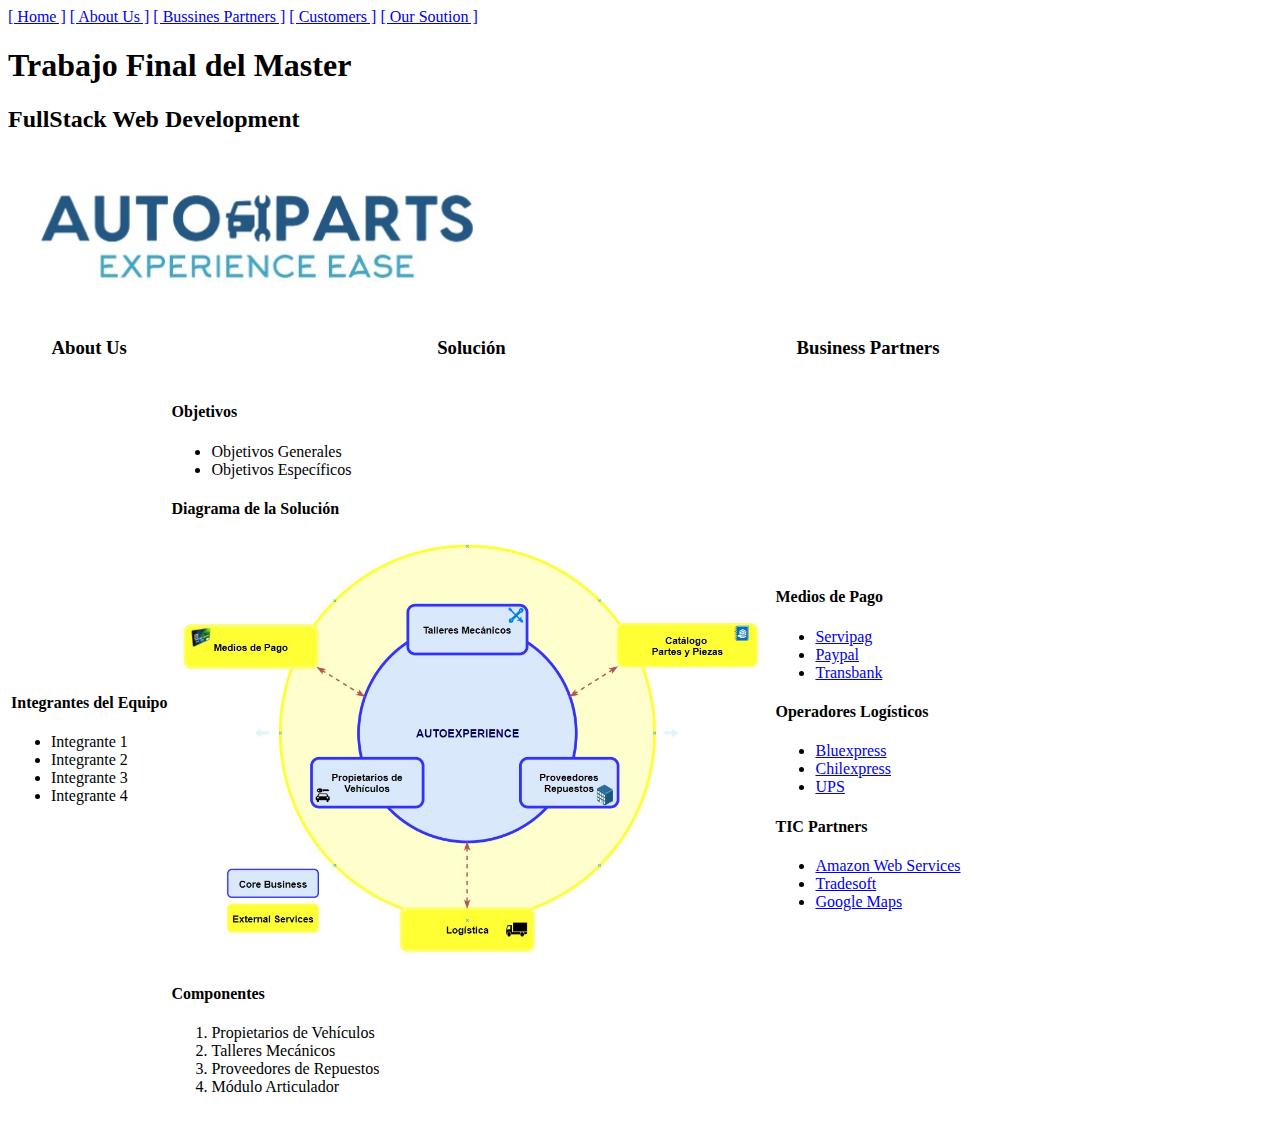
==== Actividades/Actividad_Sem1/index.html @ 06185c6d "Primer respaldo" ====
<!DOCTYPE html>
<html lang="en">
<head>
    <meta charset="UTF-8">
    <meta http-equiv="X-UA-Compatible" content="IE=edge">
    <meta name="viewport" content="width=device-width, initial-scale=1.0">
    <title>TFM-G1-Autoparts</title>
</head>
<body>
    <nav>
        <a href="home.html">[  Home  ]</a>
        <a href="#"> [  About Us  ]</a>
        <a href="#"> [  Bussines Partners  ]</a>
        <a href="#"> [  Customers  ]</a>
        <a href="http://www.google.cl"> [  Our Soution          ]</a>
    </nav>
    <div>
        <h1>Trabajo Final del Master</h1>
        <h2>FullStack Web Development</h2>
        <img src="./imagenes/logo.jpg" width="500">
    </div>
    <table>
        <thead> 
            <th><h3>About Us</h3></th>
            <th><h3>Solución</h3></th>
            <th><h3>Business Partners</h3></th> 
        </thead>
        <tr>
            <td>
                <h4>Integrantes del Equipo</h4>
                <ul> 
                    <li>Integrante 1</li>
                    <li>Integrante 2</li>
                    <li>Integrante 3</li>
                    <li>Integrante 4</li>
                </ul>
            </td>
            <td>
                <h4>Objetivos</h4>
                <ul> 
                    <li>Objetivos Generales</li>
                    <li>Objetivos Específicos</li>
                </ul>
                <h4>Diagrama de la Solución</h4>
                <div>
                    <img src="./imagenes/Diagramagral.jpg" width="600">
                </div>
                <h4>Componentes</h4>
                <ol> 
                    <li>Propietarios de Vehículos</li>
                    <li>Talleres Mecánicos</li>
                    <li>Proveedores de Repuestos</li>
                    <li>Módulo Articulador</li>
                </ol>
            </td>
            <td>
                <h4>Medios de Pago</h4>
                <ul> 
                    <li><a href="www.servipag.cl">Servipag</a></li>
                    <li><a href="www.paypal.com">Paypal</a></li>
                    <li><a href="www.redbanc.com">Transbank</a></li>
                </ul>
                <h4>Operadores Logísticos</h4>
                <ul> 
                    <li><a href="www.bluexpress.cl">Bluexpress</a></li>
                    <li><a href="www.Chilexpress.cl">Chilexpress</a></li>
                    <li><a href="www.ups.com">UPS</a></li>
                </ul>
                <h4>TIC Partners</h4>
                <ul> 
                    <li><a href="www.aws.com">Amazon Web Services</a></li>
                    <li><a href="www.tradesoft.com">Tradesoft</a></li>
                    <li><a href="www.google.com/maps">Google Maps</a></li>
                </ul>
            </td>
            <td>

            </td>
        </tr>
    </table>
</body>
</html>
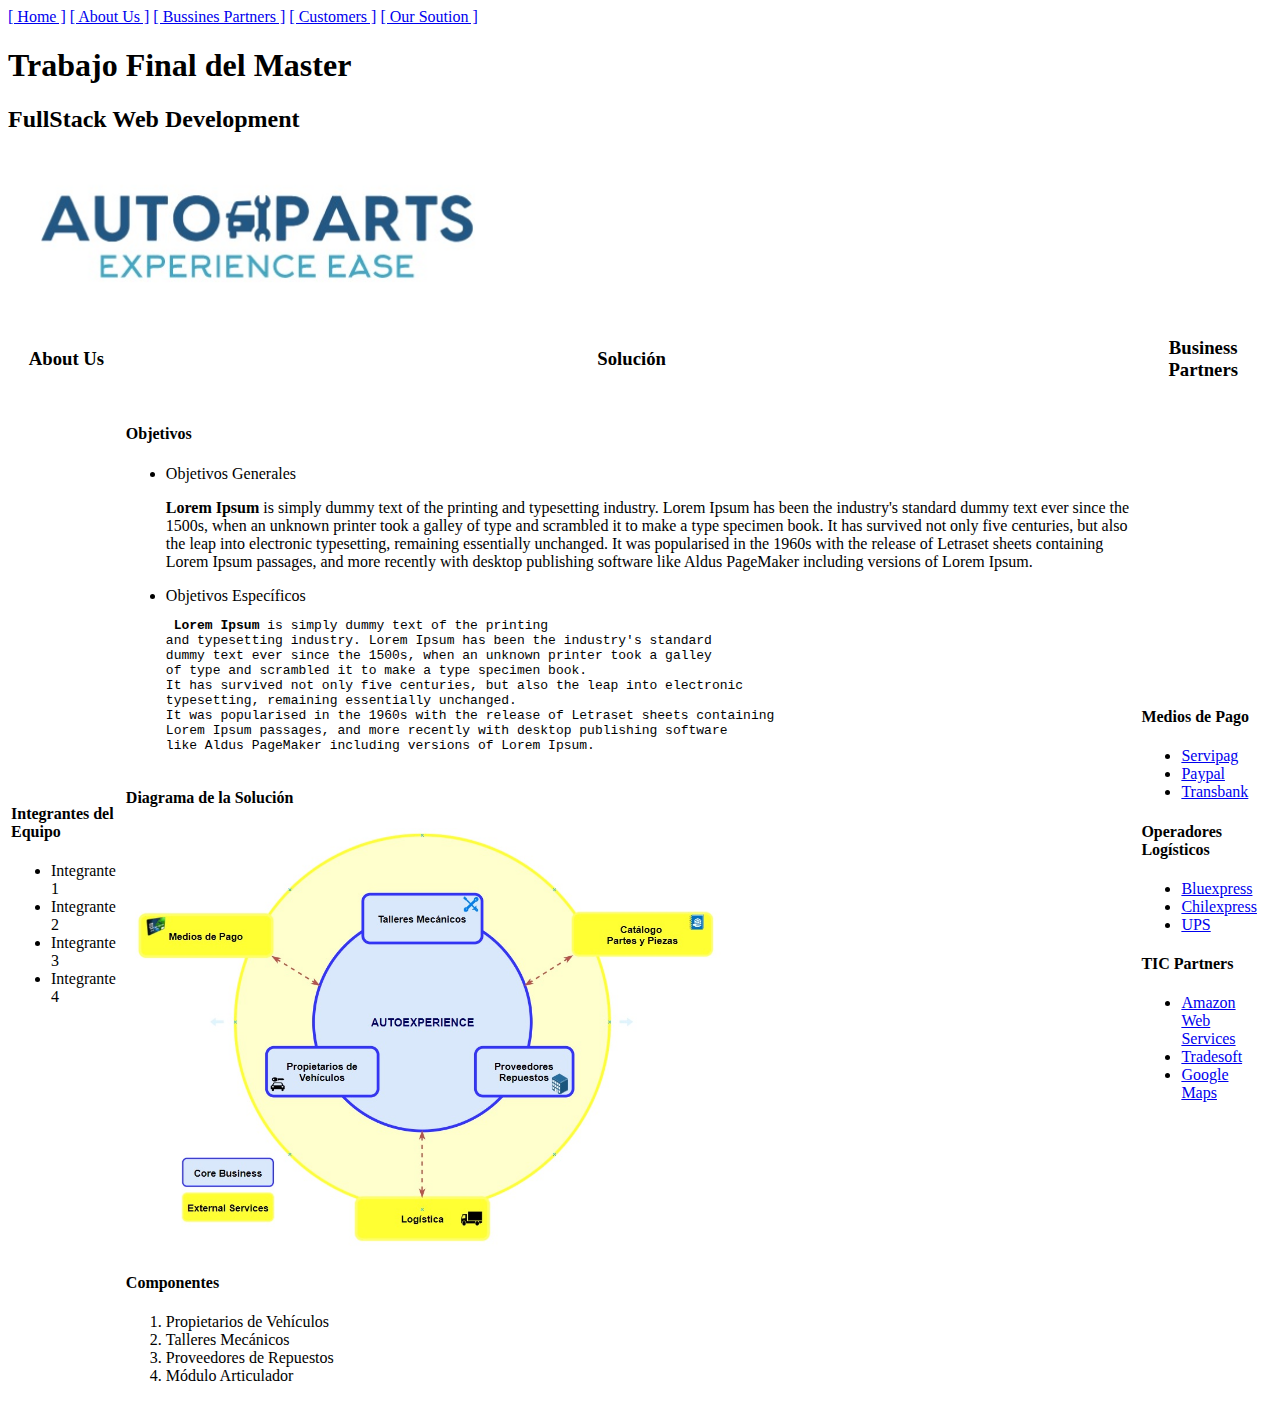
==== commit 67fa7b53: "Act puntual index.html" ====
--- a/Actividades/Actividad_Sem1/index.html
+++ b/Actividades/Actividad_Sem1/index.html
@@ -1,82 +1,115 @@
 <!DOCTYPE html>
 <html lang="en">
+
 <head>
     <meta charset="UTF-8">
     <meta http-equiv="X-UA-Compatible" content="IE=edge">
     <meta name="viewport" content="width=device-width, initial-scale=1.0">
     <title>TFM-G1-Autoparts</title>
 </head>
+
 <body>
     <nav>
-        <a href="home.html">[  Home  ]</a>
-        <a href="#"> [  About Us  ]</a>
-        <a href="#"> [  Bussines Partners  ]</a>
-        <a href="#"> [  Customers  ]</a>
-        <a href="http://www.google.cl"> [  Our Soution          ]</a>
+        <a href="home.html">[ Home ]</a>
+        <a href="#"> [ About Us ]</a>
+        <a href="#"> [ Bussines Partners ]</a>
+        <a href="#"> [ Customers ]</a>
+        <a href="http://www.google.cl"> [ Our Soution ]</a>
     </nav>
     <div>
         <h1>Trabajo Final del Master</h1>
         <h2>FullStack Web Development</h2>
         <img src="./imagenes/logo.jpg" width="500">
     </div>
-    <table>
-        <thead> 
-            <th><h3>About Us</h3></th>
-            <th><h3>Solución</h3></th>
-            <th><h3>Business Partners</h3></th> 
-        </thead>
-        <tr>
-            <td>
-                <h4>Integrantes del Equipo</h4>
-                <ul> 
-                    <li>Integrante 1</li>
-                    <li>Integrante 2</li>
-                    <li>Integrante 3</li>
-                    <li>Integrante 4</li>
-                </ul>
-            </td>
-            <td>
-                <h4>Objetivos</h4>
-                <ul> 
-                    <li>Objetivos Generales</li>
-                    <li>Objetivos Específicos</li>
-                </ul>
-                <h4>Diagrama de la Solución</h4>
-                <div>
-                    <img src="./imagenes/Diagramagral.jpg" width="600">
-                </div>
-                <h4>Componentes</h4>
-                <ol> 
-                    <li>Propietarios de Vehículos</li>
-                    <li>Talleres Mecánicos</li>
-                    <li>Proveedores de Repuestos</li>
-                    <li>Módulo Articulador</li>
-                </ol>
-            </td>
-            <td>
-                <h4>Medios de Pago</h4>
-                <ul> 
-                    <li><a href="www.servipag.cl">Servipag</a></li>
-                    <li><a href="www.paypal.com">Paypal</a></li>
-                    <li><a href="www.redbanc.com">Transbank</a></li>
-                </ul>
-                <h4>Operadores Logísticos</h4>
-                <ul> 
-                    <li><a href="www.bluexpress.cl">Bluexpress</a></li>
-                    <li><a href="www.Chilexpress.cl">Chilexpress</a></li>
-                    <li><a href="www.ups.com">UPS</a></li>
-                </ul>
-                <h4>TIC Partners</h4>
-                <ul> 
-                    <li><a href="www.aws.com">Amazon Web Services</a></li>
-                    <li><a href="www.tradesoft.com">Tradesoft</a></li>
-                    <li><a href="www.google.com/maps">Google Maps</a></li>
-                </ul>
-            </td>
-            <td>
+    <div>
+        <table>
+            <thead>
+                <th>
+                    <h3>About Us</h3>
+                </th>
+                <th>
+                    <h3>Solución</h3>
+                </th>
+                <th>
+                    <h3>Business Partners</h3>
+                </th>
 
-            </td>
-        </tr>
-    </table>
+            </thead>
+            <tr>
+                <td>
+                    <h4>Integrantes del Equipo</h4>
+                    <ul>
+                        <li>Integrante 1</li>
+                        <li>Integrante 2</li>
+                        <li>Integrante 3</li>
+                        <li>Integrante 4</li>
+                    </ul>
+                </td>
+                <td>
+                    <h4>Objetivos</h4>
+                    <ul>
+                        <li>Objetivos Generales
+                            <p><strong>Lorem Ipsum</strong> is simply dummy
+                                text of the printing and typesetting industry. Lorem Ipsum has been the industry's
+                                standard dummy text ever since the 1500s, when an unknown printer took a galley of type
+                                and scrambled it to make a type specimen book. It has survived not only five centuries,
+                                but also the leap into electronic typesetting, remaining essentially unchanged. It was
+                                popularised in the 1960s with the release of Letraset sheets containing Lorem Ipsum
+                                passages, and more recently with desktop publishing software like Aldus PageMaker
+                                including versions of Lorem Ipsum.</p>
+                        </li>
+                        <li>Objetivos Específicos
+                            <pre> <strong>Lorem Ipsum</strong> is simply dummy text of the printing 
+and typesetting industry. Lorem Ipsum has been the industry's standard 
+dummy text ever since the 1500s, when an unknown printer took a galley 
+of type and scrambled it to make a type specimen book. 
+It has survived not only five centuries, but also the leap into electronic 
+typesetting, remaining essentially unchanged. 
+It was popularised in the 1960s with the release of Letraset sheets containing
+Lorem Ipsum passages, and more recently with desktop publishing software 
+like Aldus PageMaker including versions of Lorem Ipsum.
+                        </pre>
+                        </li>
+
+                    </ul>
+                    <h4>Diagrama de la Solución</h4>
+                    <div>
+                        <img src="./imagenes/Diagramagral.jpg" width="600">
+                    </div>
+                    <h4>Componentes</h4>
+                    <ol>
+                        <li>Propietarios de Vehículos</li>
+                        <li>Talleres Mecánicos</li>
+                        <li>Proveedores de Repuestos</li>
+                        <li>Módulo Articulador</li>
+                    </ol>
+                </td>
+                <td>
+                    <h4>Medios de Pago</h4>
+                    <ul>
+                        <li><a href="http://www.servipag.cl">Servipag</a></li>
+                        <li><a href="http://www.paypal.com">Paypal</a></li>
+                        <li><a href="http://www.redbanc.com">Transbank</a></li>
+                    </ul>
+                    <h4>Operadores Logísticos</h4>
+                    <ul>
+                        <li><a href="http://www.blue.cl">Bluexpress</a></li>
+                        <li><a href="http://www.Chilexpress.cl">Chilexpress</a></li>
+                        <li><a href="http://www.ups.com">UPS</a></li>
+                    </ul>
+                    <h4>TIC Partners</h4>
+                    <ul>
+                        <li><a href="http://www.aws.com">Amazon Web Services</a></li>
+                        <li><a href="https://www.tradesoft.pro">Tradesoft</a></li>
+                        <li><a href="http://www.google.com/maps">Google Maps</a></li>
+                    </ul>
+                </td>
+                <td>
+
+                </td>
+            </tr>
+        </table>
+    </div>
 </body>
+
 </html>